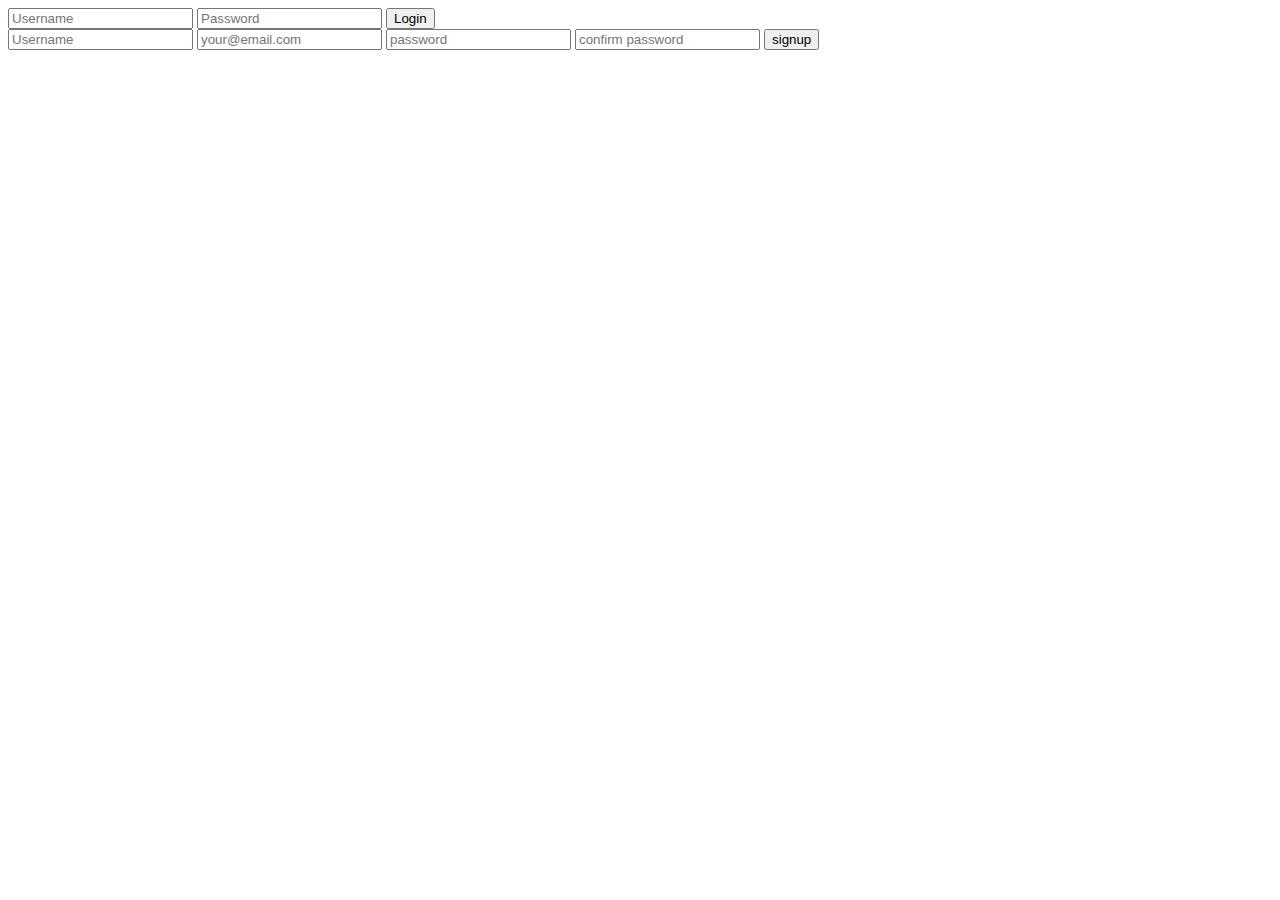
==== project1/layout/index.html @ 41074abe "index page created partially" ====
<!DOCTYPE html>
<html lang="en" dir="ltr">
  <head>
    <meta charset="utf-8">
    <link rel="stylesheet" href="/css/master.css">
    <title></title>
  </head>
  <body>
    <div class="myform">
    <form class="signin" action="index.html" method="post">
      <input type="text" name="username" value="" placeholder="Username">
      <input type="password" name="password" value="" placeholder="Password">
      <button type="button" name="button" >Login</button>
    </form>
    <form class="signup" action="index.html" method="post">
      <input type="text" name="username" value="" placeholder="Username">
      <input type="text" name="email" value="" placeholder="your@email.com">
      <input type="password" name="password" value="" placeholder="password">
      <input type="password" name="confirmPassword" value="" placeholder="confirm password">
      <button type="button" name="button">signup</button>
    </form>
  </div>
  </body>
</html>
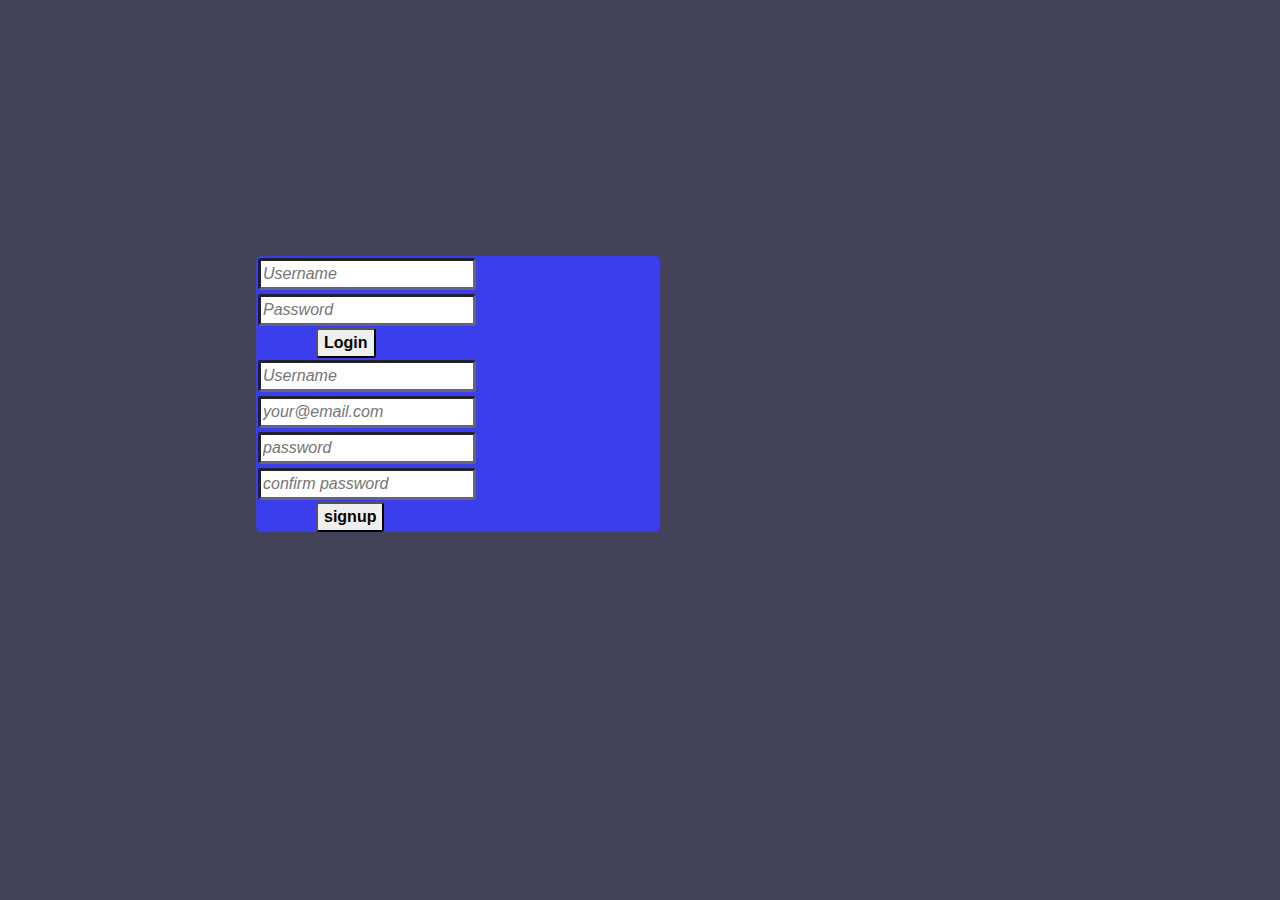
==== commit b6cd11c3: "index page" ====
--- a/project1/layout/index.html
+++ b/project1/layout/index.html
@@ -2,23 +2,34 @@
 <html lang="en" dir="ltr">
   <head>
     <meta charset="utf-8">
-    <link rel="stylesheet" href="/css/master.css">
+    <link rel="stylesheet" href="styles/formStyle.css">
+    <link rel="stylesheet" href="https://stackpath.bootstrapcdn.com/bootstrap/4.3.1/css/bootstrap.min.css" integrity="sha384-ggOyR0iXCbMQv3Xipma34MD+dH/1fQ784/j6cY/iJTQUOhcWr7x9JvoRxT2MZw1T" crossorigin="anonymous">
     <title></title>
   </head>
-  <body>
-    <div class="myform">
+  <body id="body">
+    <div class="flex-container">
+      <div>
     <form class="signin" action="index.html" method="post">
       <input type="text" name="username" value="" placeholder="Username">
+      <br>
       <input type="password" name="password" value="" placeholder="Password">
+      <br>
       <button type="button" name="button" >Login</button>
     </form>
+  </div>
+  <div>
     <form class="signup" action="index.html" method="post">
       <input type="text" name="username" value="" placeholder="Username">
+      <br>
       <input type="text" name="email" value="" placeholder="your@email.com">
+      <br>
       <input type="password" name="password" value="" placeholder="password">
+      <br>
       <input type="password" name="confirmPassword" value="" placeholder="confirm password">
+      <br>
       <button type="button" name="button">signup</button>
     </form>
   </div>
+    </div>
   </body>
 </html>
--- a/project1/layout/styles/formStyle.css
+++ b/project1/layout/styles/formStyle.css
@@ -0,0 +1,47 @@
+/**
+ * @Author: shadabKhan
+ * @Date:   Monday, March 4th 2019, 5:06:48 pm
+ * @Last modified by:   shadabKhan
+ * @Last modified time: Thursday, March 7th 2019, 12:31:59 am
+ */
+
+body#body{
+  background-color: #424259;
+}
+.flex-container{
+  margin: 20%;
+  display: flex;
+  background-color: #3b3eed;
+  flex-wrap: wrap;
+  border-radius: 5px;
+}
+@media screen and (min-width : 481px) {
+.flex-container{
+  width:404px;
+}
+}
+@media screen and (max-width: 480px) {
+.flex-container{
+  width: 200px;
+}
+}
+input[type="text"] {
+  border-width: 3px;
+  border-color: #64647f;
+  border-radius: 3px;
+  margin: 2px;
+  font-style: oblique;
+}
+input[type="password"] {
+  margin: 2px;
+  border-width: 3px;
+  border-radius: 3px;
+  border-color: #64647f;
+  font-style: oblique;
+}
+button[type="button"]{
+  border-radius: 3px;
+  margin-left: 60px;
+  font-weight: bold;
+  font-family: sans-serif;
+}
